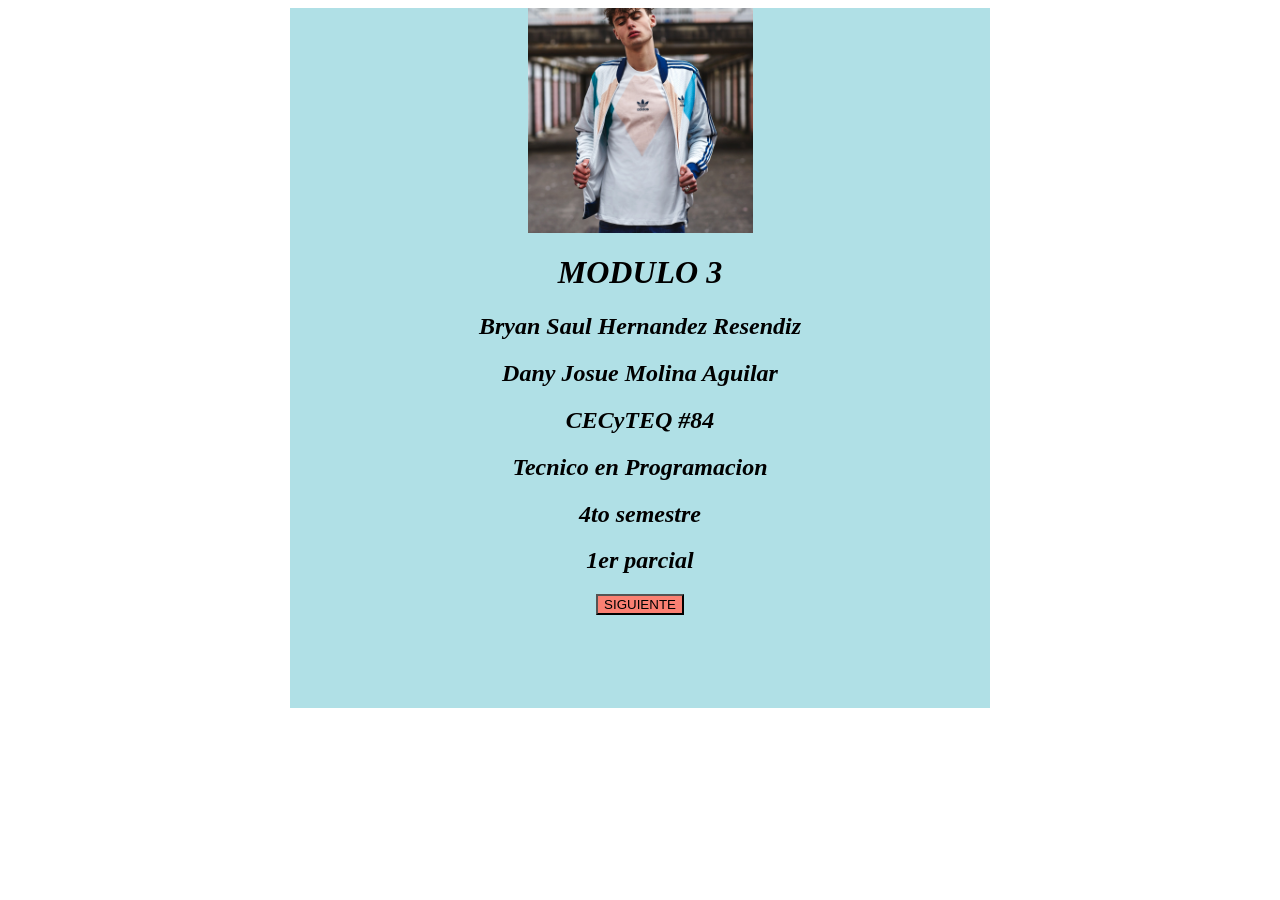
==== index.html @ 16dc789e "initial commit" ====
<html lang="es">
<head>
    <meta charset="UTF-8">
    <title>Portada y contenedores</title>
    <link rel="stylesheet" href="style.css">
</head>
<body>
    <div id="juguitos1">
        <center>
            <img src="CLOTHING.jpg" width="225" height"225" alt="0.1">
            <h1><i>MODULO 3</i></h1>
            <h2><i>Bryan Saul Hernandez Resendiz<i></h2>
            <h2><i>Dany Josue Molina Aguilar</i></h2>
            <h2><i>CECyTEQ #84</i></h2>
            <h2><i> Tecnico en Programacion</i></h2>
            <h2><i>4to semestre</i></h2>
            <h2><i>1er parcial</i></h2>
            <a href="PA20.-menu_de_conversiones.html" ><input type="button" style="background-color: salmon;" id="hola" name="hola" value="SIGUIENTE" ></a>
        </center>
        
    </div>
</body>
</html>
---- style.css ----
#juguitos1
{
    width: 700px;
    height: 700px;
    border: 100px solid darkcyans;
    background-color: powderblue;
    margin: auto;
    background-size: 100% 100%;
}
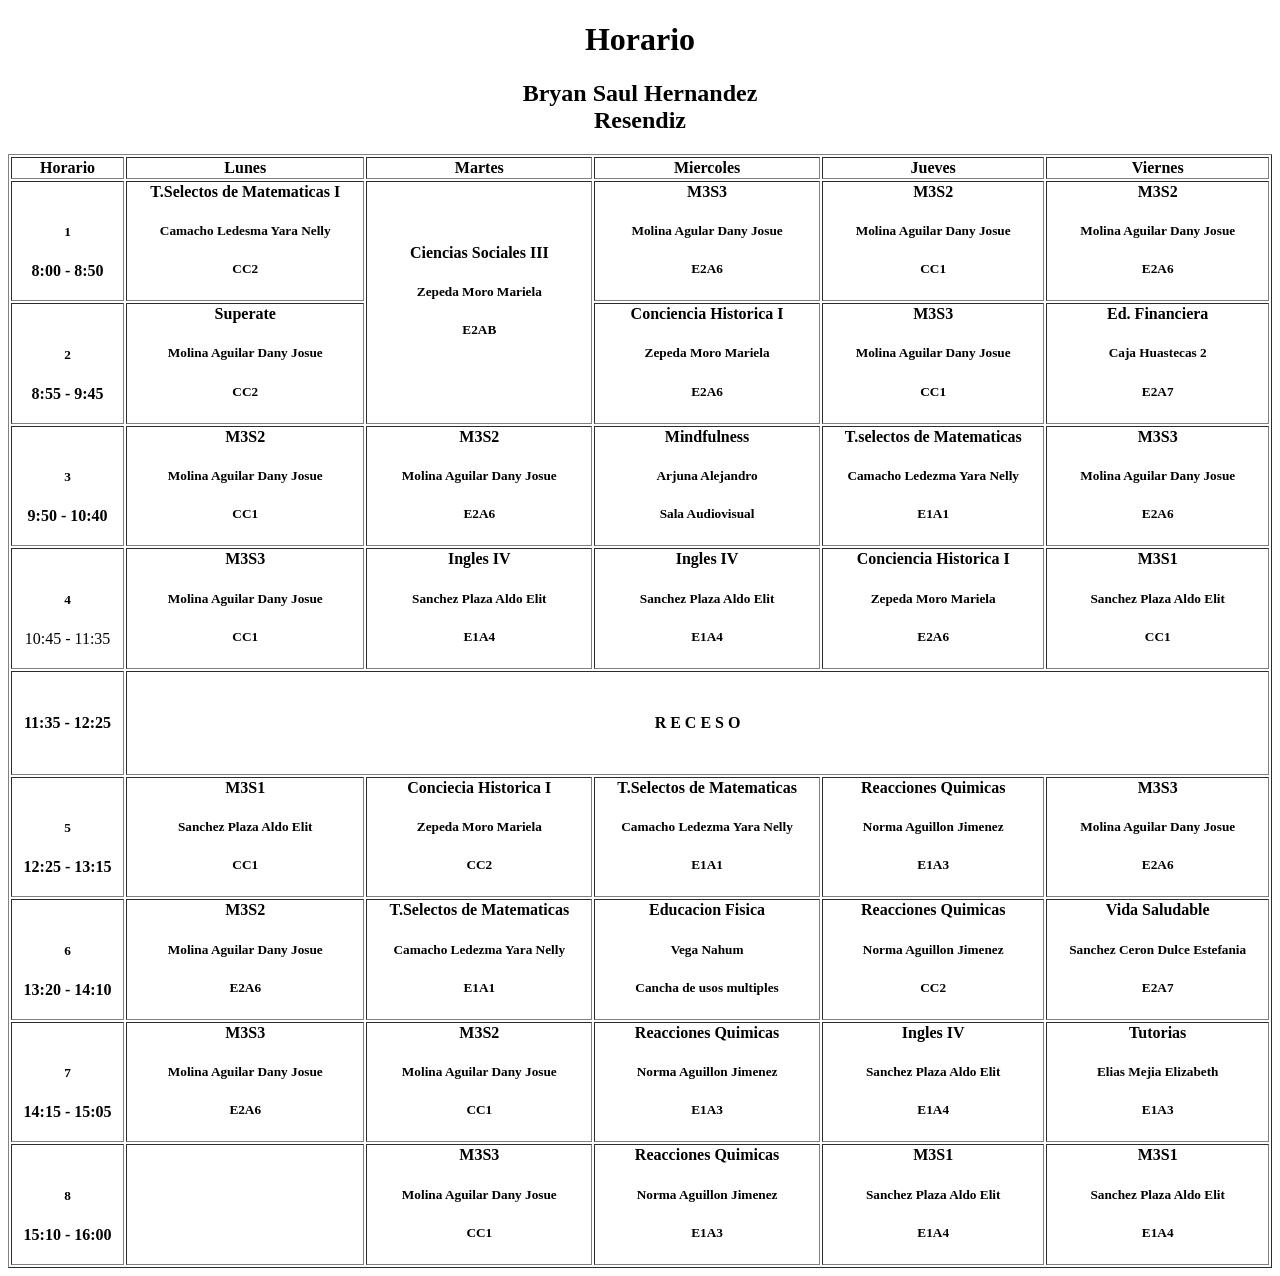
==== commit aa735249: "initial commit" ====
--- a/index.html
+++ b/index.html
@@ -1,23 +1,92 @@
+<!DOCTYPE html>
 <html lang="es">
 <head>
     <meta charset="UTF-8">
-    <title>Portada y contenedores</title>
-    <link rel="stylesheet" href="style.css">
+    <title>PA5.-HORARIO RESPONSIVO Bryan</title>
 </head>
-<body>
-    <div id="juguitos1">
-        <center>
-            <img src="CLOTHING.jpg" width="225" height"225" alt="0.1">
-            <h1><i>MODULO 3</i></h1>
-            <h2><i>Bryan Saul Hernandez Resendiz<i></h2>
-            <h2><i>Dany Josue Molina Aguilar</i></h2>
-            <h2><i>CECyTEQ #84</i></h2>
-            <h2><i> Tecnico en Programacion</i></h2>
-            <h2><i>4to semestre</i></h2>
-            <h2><i>1er parcial</i></h2>
-            <a href="PA20.-menu_de_conversiones.html" ><input type="button" style="background-color: salmon;" id="hola" name="hola" value="SIGUIENTE" ></a>
-        </center>
-        
-    </div>
+<body id="body">
+    <center>
+        <h1 style=" color: rgb(0, 0, 0); width: 20%;">Horario</h1>
+        <h2 style=" color: rgb(0, 0, 0); width: 20%;">Bryan Saul Hernandez Resendiz</h2>
+    </center>
+    <table border="1 px solid black" style="width: 100%; height: 100%;">
+        <tr>
+            <th>Horario</th>
+            <th>Lunes</th>
+            <th>Martes</th>
+            <th>Miercoles</th>
+            <th>Jueves</th>
+            <th>Viernes</th>
+        </tr> 
+        <tr>
+            <th><center> <h5>1</h5>8:00 - 8:50</center> </th>
+            <th>T.Selectos de Matematicas I<h5>Camacho Ledesma Yara Nelly</h5><h5>CC2</h5></th>
+            <th rowspan="2">Ciencias Sociales III <h5>Zepeda Moro Mariela</h5><h5>E2AB</h5></th>
+            <th>M3S3 <H5>Molina Agular Dany Josue</H5><h5>E2A6</h5></th>
+            <th>M3S2 <h5>Molina Aguilar Dany Josue</h5><h5>CC1</h5></th>
+             <th>M3S2<h5>Molina Aguilar Dany Josue</h5><h5>E2A6</h5></th>
+        </tr> 
+        <tr>
+            <th><center> <h5>2</h5>8:55 - 9:45</center> </th>
+            <th>Superate <h5>Molina Aguilar Dany Josue </h5><h5>CC2</h5></th>
+            <th>Conciencia Historica I <h5>Zepeda Moro Mariela</h5><h5>E2A6</h5></th>
+            <th>M3S3 <H5>Molina Aguilar Dany Josue</H5><h5>CC1</h5></th>
+            <th>Ed. Financiera<h5>Caja Huastecas 2</h5><h5>E2A7</h5></th>
+           
+        </tr>
+        <tr>
+            <th><center> <h5>3</h5>9:50 - 10:40</center> </th>
+            <th>M3S2<h5>Molina Aguilar Dany Josue</h5><h5>CC1</h5></th>
+            <th>M3S2<h5>Molina Aguilar Dany Josue</h5><h5>E2A6</h5></th>
+            <th>Mindfulness <H5>Arjuna Alejandro</H5><h5>Sala Audiovisual</h5></th>
+            <th>T.selectos de Matematicas<h5>Camacho Ledezma Yara Nelly</h5><h5>E1A1</h5></th>
+             <th>M3S3 <h5>Molina Aguilar Dany Josue</h5><h5>E2A6</h5></th>
+        </tr>
+        <tr>
+            <td><center> <h5>4</h5>10:45 - 11:35</center> </td>
+            <th>M3S3 <h5>Molina Aguilar Dany Josue</h5><h5>CC1</h5></th>
+            <th>Ingles IV<h5>Sanchez Plaza Aldo Elit</h5><h5>E1A4</h5></th>
+            <th>Ingles IV <h5>Sanchez Plaza Aldo Elit</h5><h5>E1A4</h5></th>
+            <th>Conciencia Historica I<h5>Zepeda Moro Mariela</h5><h5>E2A6</h5></th>
+              <th>M3S1 <h5>Sanchez Plaza Aldo Elit</h5><h5>CC1</h5></th>
+        </tr>
+        <tr>
+            <th><center>11:35 - 12:25</center> </th>
+            <th colspan="5" style="height: 100px;">R E C E S O</th>
+        </tr>
+        <tr>
+            <th><center><h5>5</h5>12:25 - 13:15</center></th>
+            <th>M3S1<h5>Sanchez Plaza Aldo Elit</h5><h5>CC1</h5></th>
+            <th>Conciecia Historica I <h5>Zepeda Moro Mariela</h5><h5>CC2</h5></th>
+            <th>T.Selectos de Matematicas<h5>Camacho Ledezma Yara Nelly</h5><h5>E1A1</h5></th>
+              <th>Reacciones Quimicas<h5>Norma Aguillon Jimenez</h5><h5>E1A3</h5></th>
+            <th>M3S3 <h5>Molina Aguilar Dany Josue</h5><h5>E2A6</h5></th>
+        </tr>
+        <tr>
+            <th><center><h5>6</h5>13:20 - 14:10</center></th>
+            <th>M3S2<h5>Molina Aguilar Dany Josue</h5><h5>E2A6</h5></th>
+            <th>T.Selectos de Matematicas<h5>Camacho Ledezma Yara Nelly</h5><h5>E1A1</h5></th>
+            <th>Educacion Fisica<h5>Vega Nahum</h5><h5>Cancha de usos multiples</h5></th>
+             <th>Reacciones Quimicas<h5>Norma Aguillon Jimenez</h5><h5>CC2</h5></th>
+            <th>Vida Saludable<h5>Sanchez Ceron Dulce Estefania</h5><h5>E2A7</h5></th>    
+        </tr>
+        <tr>
+            <th><center><h5>7</h5>14:15 - 15:05</center></th>
+            <th>M3S3<h5>Molina Aguilar Dany Josue</h5><h5>E2A6</h5></th>
+            <th> M3S2<h5>Molina Aguilar Dany Josue</h5><h5>CC1</h5></th>
+            <th>Reacciones Quimicas<h5>Norma Aguillon Jimenez</h5><h5>E1A3</h5></th>
+            <th>Ingles IV <h5>Sanchez Plaza Aldo Elit</h5><h5>E1A4</h5></th>
+            <th>Tutorias<h5>Elias Mejia Elizabeth</h5><h5>E1A3</h5></th>
+        </tr>
+        <tr>
+            <th><center> <h5>8</h5>15:10 - 16:00</center></th>
+            <th></th>
+            <th>M3S3<h5>Molina Aguilar Dany Josue</h5><h5>CC1</h5></th>
+             <th>Reacciones Quimicas<h5>Norma Aguillon Jimenez</h5><h5>E1A3</h5></th>
+            <th>M3S1<h5>Sanchez Plaza Aldo Elit</h5><h5>E1A4</h5></th> 
+            <th>M3S1 <h5>Sanchez Plaza Aldo Elit</h5><h5>E1A4</h5></th>
+               </tr>
+    </table>
+  </center>
 </body>
 </html>
